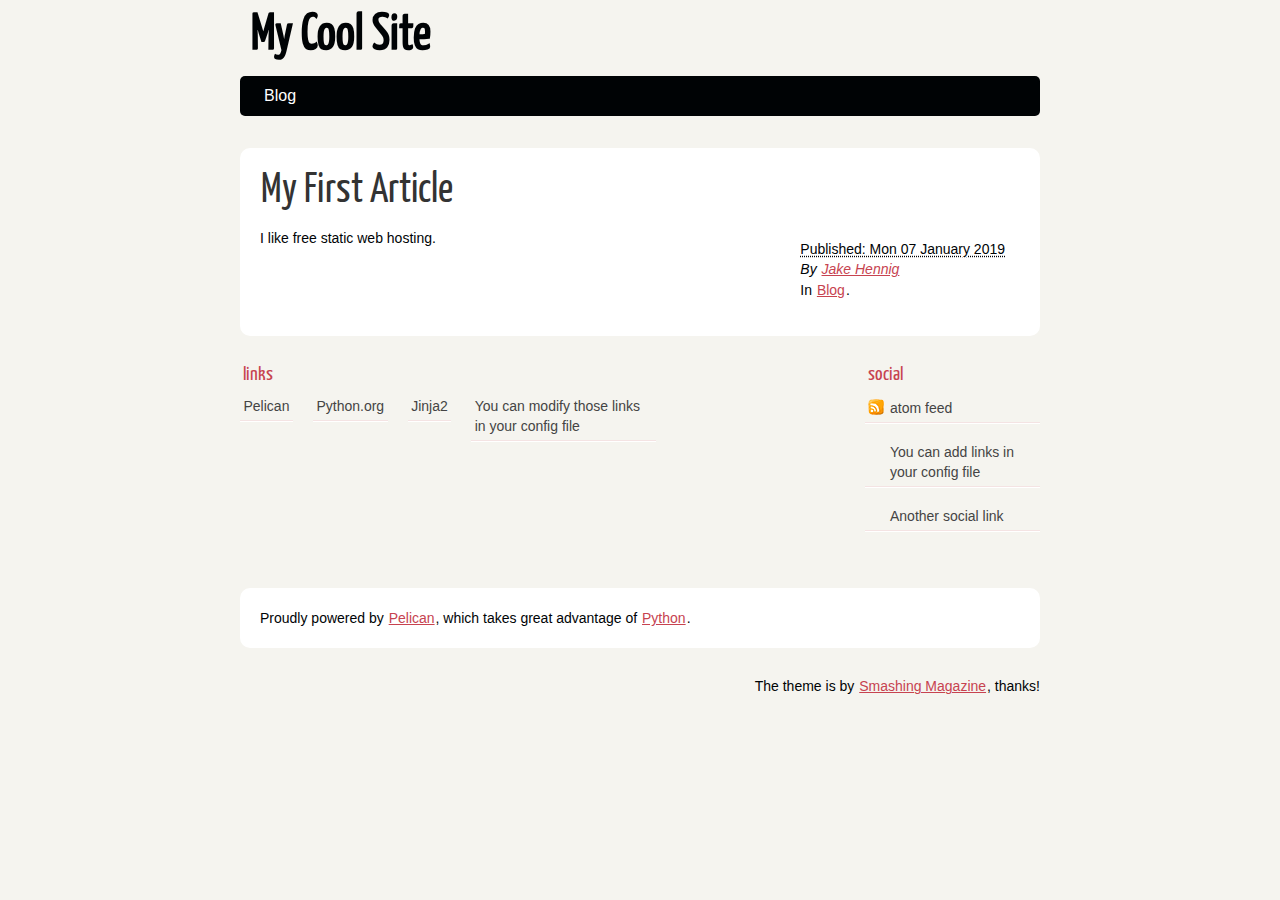
==== index.html @ a4f77a6a "Generate Pelican site" ====
<!DOCTYPE html>
<html lang="en">
<head>
        <meta charset="utf-8" />
        <meta name="viewport" content="width=device-width, initial-scale=1.0" />
        <meta name="generator" content="Pelican" />
        <title>My Cool Site</title>
        <link rel="stylesheet" href="https://j-101.github.io/theme/css/main.css" />
        <link href="https://j-101.github.io/feeds/all.atom.xml" type="application/atom+xml" rel="alternate" title="My Cool Site Atom Feed" />
</head>

<body id="index" class="home">
        <header id="banner" class="body">
                <h1><a href="https://j-101.github.io/">My Cool Site</a></h1>
                <nav><ul>
                    <li><a href="https://j-101.github.io/category/blog.html">Blog</a></li>
                </ul></nav>
        </header><!-- /#banner -->

            <aside id="featured" class="body">
                <article>
                    <h1 class="entry-title"><a href="https://j-101.github.io/my-first-article.html">My First Article</a></h1>
<footer class="post-info">
        <abbr class="published" title="2019-01-07T08:00:00-07:00">
                Published: Mon 07 January 2019
        </abbr>

        <address class="vcard author">
                By                         <a class="url fn" href="https://j-101.github.io/author/jake-hennig.html">Jake Hennig</a>
        </address>
<p>In <a href="https://j-101.github.io/category/blog.html">Blog</a>.</p>

</footer><!-- /.post-info --><p>I like free static web hosting.</p>                </article>
            </aside><!-- /#featured -->
        <section id="extras" class="body">
                <div class="blogroll">
                        <h2>links</h2>
                        <ul>
                            <li><a href="https://getpelican.com/">Pelican</a></li>
                            <li><a href="https://www.python.org/">Python.org</a></li>
                            <li><a href="https://palletsprojects.com/p/jinja/">Jinja2</a></li>
                            <li><a href="#">You can modify those links in your config file</a></li>
                        </ul>
                </div><!-- /.blogroll -->
                <div class="social">
                        <h2>social</h2>
                        <ul>
                            <li><a href="https://j-101.github.io/feeds/all.atom.xml" type="application/atom+xml" rel="alternate">atom feed</a></li>

                            <li><a href="#">You can add links in your config file</a></li>
                            <li><a href="#">Another social link</a></li>
                        </ul>
                </div><!-- /.social -->
        </section><!-- /#extras -->

        <footer id="contentinfo" class="body">
                <address id="about" class="vcard body">
                Proudly powered by <a href="https://getpelican.com/">Pelican</a>, which takes great advantage of <a href="https://www.python.org/">Python</a>.
                </address><!-- /#about -->

                <p>The theme is by <a href="https://www.smashingmagazine.com/2009/08/designing-a-html-5-layout-from-scratch/">Smashing Magazine</a>, thanks!</p>
        </footer><!-- /#contentinfo -->

</body>
</html>
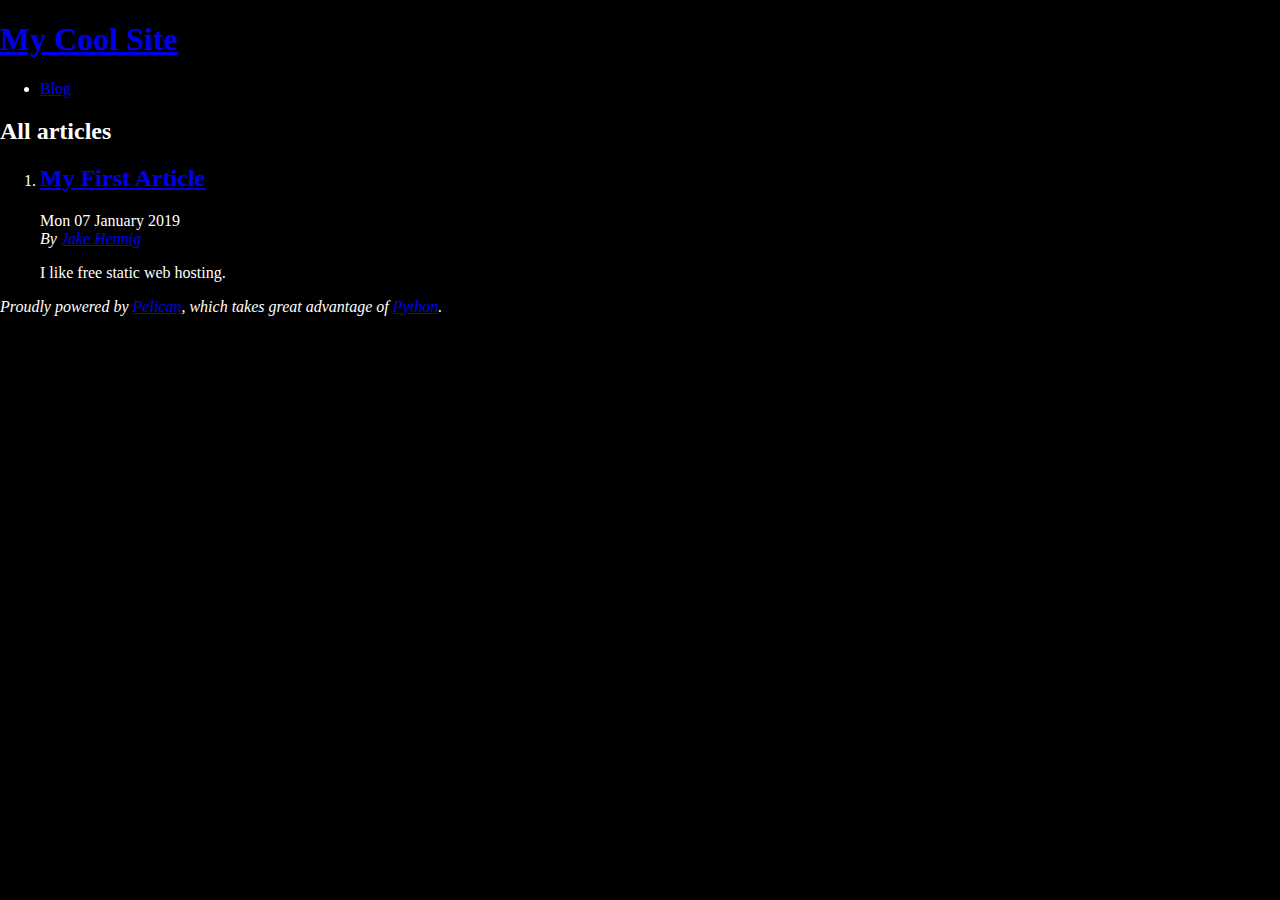
==== commit 4759bccb: "Generate Pelican site" ====
--- a/index.html
+++ b/index.html
@@ -1,65 +1,42 @@
 <!DOCTYPE html>
 <html lang="en">
 <head>
+        <title>My Cool Site</title>
         <meta charset="utf-8" />
-        <meta name="viewport" content="width=device-width, initial-scale=1.0" />
         <meta name="generator" content="Pelican" />
-        <title>My Cool Site</title>
-        <link rel="stylesheet" href="https://j-101.github.io/theme/css/main.css" />
-        <link href="https://j-101.github.io/feeds/all.atom.xml" type="application/atom+xml" rel="alternate" title="My Cool Site Atom Feed" />
+        <link href="https://j-101.github.io/feeds/all.atom.xml" type="application/atom+xml" rel="alternate" title="My Cool Site Full Atom Feed" />
+
+  <link rel="stylesheet" type="text/css" href="https://j-101.github.io/theme/style.css" />
 </head>
 
 <body id="index" class="home">
         <header id="banner" class="body">
                 <h1><a href="https://j-101.github.io/">My Cool Site</a></h1>
-                <nav><ul>
-                    <li><a href="https://j-101.github.io/category/blog.html">Blog</a></li>
-                </ul></nav>
         </header><!-- /#banner -->
+        <nav id="menu"><ul>
+            <li><a href="https://j-101.github.io/category/blog.html">Blog</a></li>
+        </ul></nav><!-- /#menu -->
+<section id="content">
+<h2>All articles</h2>
 
-            <aside id="featured" class="body">
-                <article>
-                    <h1 class="entry-title"><a href="https://j-101.github.io/my-first-article.html">My First Article</a></h1>
-<footer class="post-info">
-        <abbr class="published" title="2019-01-07T08:00:00-07:00">
-                Published: Mon 07 January 2019
-        </abbr>
-
-        <address class="vcard author">
-                By                         <a class="url fn" href="https://j-101.github.io/author/jake-hennig.html">Jake Hennig</a>
-        </address>
-<p>In <a href="https://j-101.github.io/category/blog.html">Blog</a>.</p>
-
-</footer><!-- /.post-info --><p>I like free static web hosting.</p>                </article>
-            </aside><!-- /#featured -->
-        <section id="extras" class="body">
-                <div class="blogroll">
-                        <h2>links</h2>
-                        <ul>
-                            <li><a href="https://getpelican.com/">Pelican</a></li>
-                            <li><a href="https://www.python.org/">Python.org</a></li>
-                            <li><a href="https://palletsprojects.com/p/jinja/">Jinja2</a></li>
-                            <li><a href="#">You can modify those links in your config file</a></li>
-                        </ul>
-                </div><!-- /.blogroll -->
-                <div class="social">
-                        <h2>social</h2>
-                        <ul>
-                            <li><a href="https://j-101.github.io/feeds/all.atom.xml" type="application/atom+xml" rel="alternate">atom feed</a></li>
-
-                            <li><a href="#">You can add links in your config file</a></li>
-                            <li><a href="#">Another social link</a></li>
-                        </ul>
-                </div><!-- /.social -->
-        </section><!-- /#extras -->
-
+<ol id="post-list">
+        <li><article class="hentry">
+                <header> <h2 class="entry-title"><a href="https://j-101.github.io/my-first-article.html" rel="bookmark" title="Permalink to My First Article">My First Article</a></h2> </header>
+                <footer class="post-info">
+                    <time class="published" datetime="2019-01-07T08:00:00-07:00"> Mon 07 January 2019 </time>
+                    <address class="vcard author">By
+                        <a class="url fn" href="https://j-101.github.io/author/jake-hennig.html">Jake Hennig</a>
+                    </address>
+                </footer><!-- /.post-info -->
+                <div class="entry-content"> <p>I like free static web hosting.</p> </div><!-- /.entry-content -->
+        </article></li>
+</ol><!-- /#posts-list -->
+</section><!-- /#content -->
         <footer id="contentinfo" class="body">
                 <address id="about" class="vcard body">
-                Proudly powered by <a href="https://getpelican.com/">Pelican</a>, which takes great advantage of <a href="https://www.python.org/">Python</a>.
+                Proudly powered by <a href="https://getpelican.com/">Pelican</a>,
+                which takes great advantage of <a href="https://www.python.org/">Python</a>.
                 </address><!-- /#about -->
-
-                <p>The theme is by <a href="https://www.smashingmagazine.com/2009/08/designing-a-html-5-layout-from-scratch/">Smashing Magazine</a>, thanks!</p>
         </footer><!-- /#contentinfo -->
-
 </body>
 </html>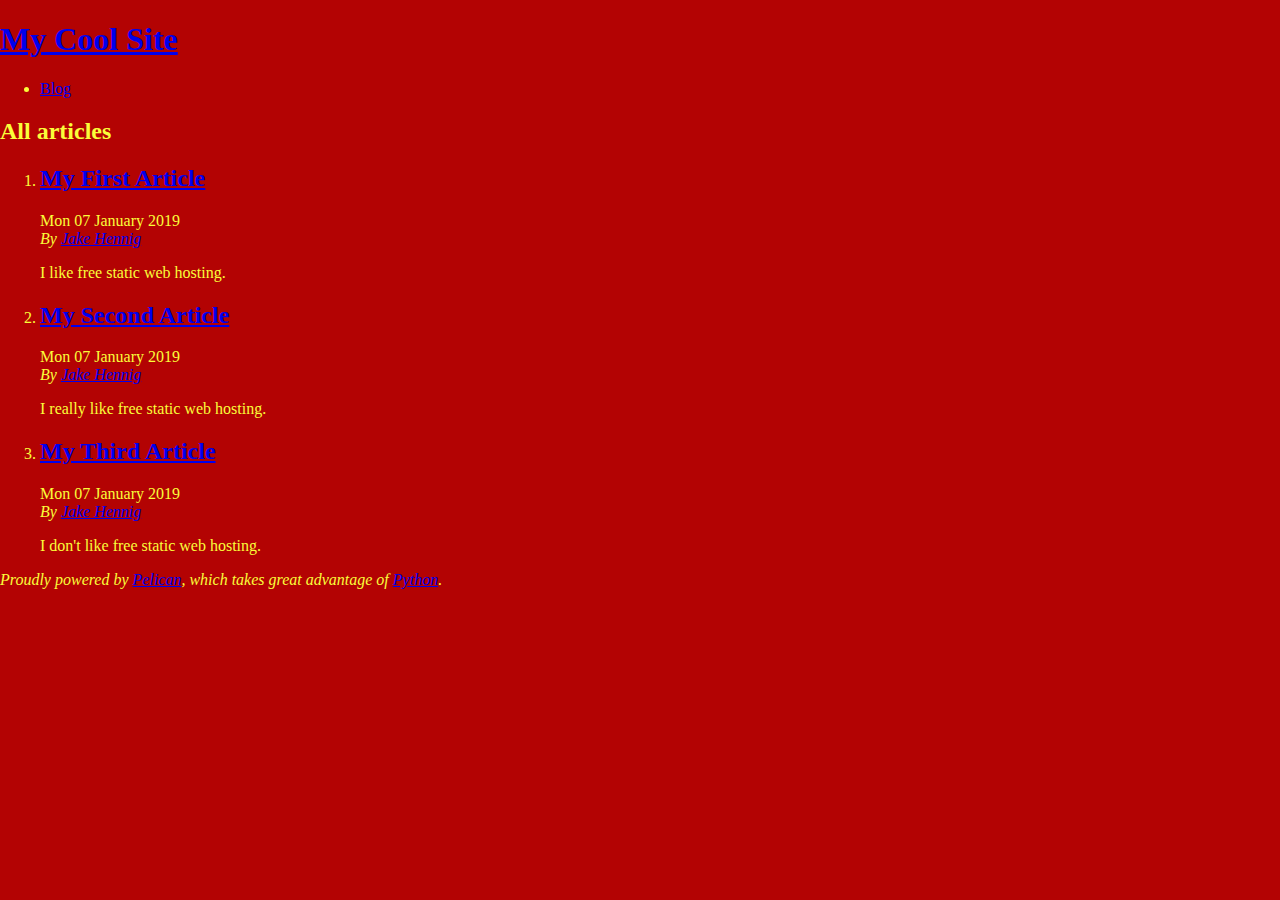
==== commit 4976f688: "Generate Pelican site" ====
--- a/index.html
+++ b/index.html
@@ -30,6 +30,26 @@
                 </footer><!-- /.post-info -->
                 <div class="entry-content"> <p>I like free static web hosting.</p> </div><!-- /.entry-content -->
         </article></li>
+        <li><article class="hentry">
+                <header> <h2 class="entry-title"><a href="https://j-101.github.io/my-second-article.html" rel="bookmark" title="Permalink to My Second Article">My Second Article</a></h2> </header>
+                <footer class="post-info">
+                    <time class="published" datetime="2019-01-07T08:00:00-07:00"> Mon 07 January 2019 </time>
+                    <address class="vcard author">By
+                        <a class="url fn" href="https://j-101.github.io/author/jake-hennig.html">Jake Hennig</a>
+                    </address>
+                </footer><!-- /.post-info -->
+                <div class="entry-content"> <p>I really like free static web hosting.</p> </div><!-- /.entry-content -->
+        </article></li>
+        <li><article class="hentry">
+                <header> <h2 class="entry-title"><a href="https://j-101.github.io/my-third-article.html" rel="bookmark" title="Permalink to My Third Article">My Third Article</a></h2> </header>
+                <footer class="post-info">
+                    <time class="published" datetime="2019-01-07T08:00:00-07:00"> Mon 07 January 2019 </time>
+                    <address class="vcard author">By
+                        <a class="url fn" href="https://j-101.github.io/author/jake-hennig.html">Jake Hennig</a>
+                    </address>
+                </footer><!-- /.post-info -->
+                <div class="entry-content"> <p>I don't like free static web hosting.</p> </div><!-- /.entry-content -->
+        </article></li>
 </ol><!-- /#posts-list -->
 </section><!-- /#content -->
         <footer id="contentinfo" class="body">
